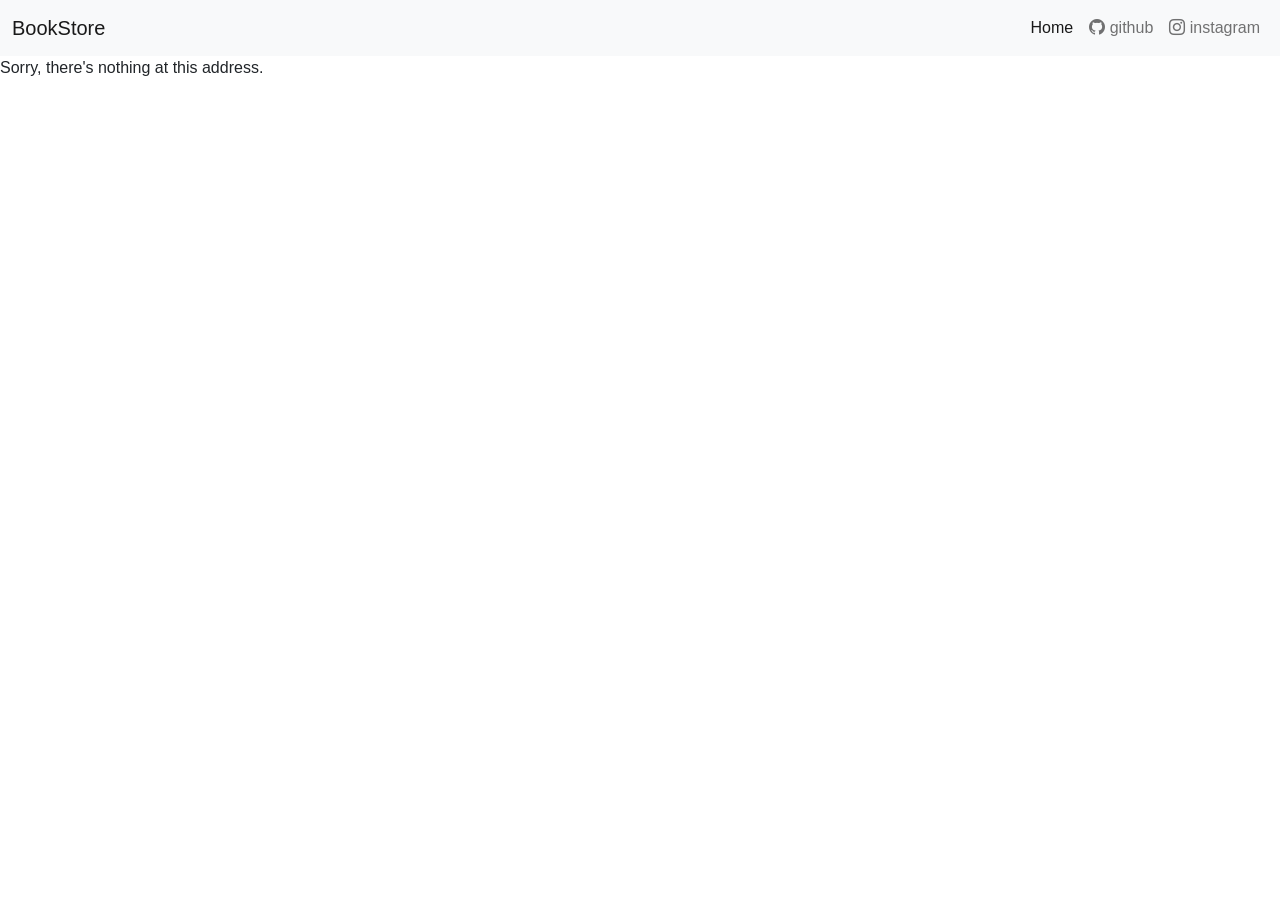
==== index.html @ 5922a13f "deploy: ec89fc2d130b986edfbd5ddfe3abd731d42056e6" ====
<!DOCTYPE html>
<html lang="en">

<head>
    <meta charset="utf-8" />
    <meta name="viewport" content="width=device-width, initial-scale=1.0" />
    <title>BlogBookApp</title>
    <base href="/" />
    <link rel="stylesheet" href="css/bootstrap/bootstrap.min.css" />
    <link rel="stylesheet" href="https://cdn.jsdelivr.net/npm/bootstrap-icons@1.11.3/font/bootstrap-icons.min.css">
    <link rel="stylesheet" href="css/app.css" />
    <link rel="icon" type="image/png" href="favicon.png" />
    <link href="BlogBookApp.styles.css" rel="stylesheet" />
    
</head>

<body>
    <div id="app">
       
        <div class="position-absolute top-50 start-50 translate-middle">
            <div class="loading">
                <span></span>
                <span></span>
                <span></span>
                <span></span>
                <span></span>
            </div>
        </div>
    </div>

    <div id="blazor-error-ui">
        An unhandled error has occurred.
        <a href="" class="reload">Reload</a>
        <a class="dismiss">🗙</a>
    </div>
    <script src="_framework/blazor.webassembly.js"></script>
    <script src="https://cdn.jsdelivr.net/npm/bootstrap@5.3.0-alpha1/dist/js/bootstrap.bundle.min.js"></script>
</body>

</html>
---- css/app.css ----
html, body {
    font-family: 'Helvetica Neue', Helvetica, Arial, sans-serif;
}

h1:focus {
    outline: none;
}

a, .btn-link {
    color: #0071c1;
}

.btn-primary {
    color: #fff;
    background-color: #1b6ec2;
    border-color: #1861ac;
}

.btn:focus, .btn:active:focus, .btn-link.nav-link:focus, .form-control:focus, .form-check-input:focus {
  box-shadow: 0 0 0 0.1rem white, 0 0 0 0.25rem #258cfb;
}

.content {
    padding-top: 1.1rem;
}

.valid.modified:not([type=checkbox]) {
    outline: 1px solid #26b050;
}

.invalid {
    outline: 1px solid red;
}

.validation-message {
    color: red;
}

#blazor-error-ui {
    background: lightyellow;
    bottom: 0;
    box-shadow: 0 -1px 2px rgba(0, 0, 0, 0.2);
    display: none;
    left: 0;
    padding: 0.6rem 1.25rem 0.7rem 1.25rem;
    position: fixed;
    width: 100%;
    z-index: 1000;
}

    #blazor-error-ui .dismiss {
        cursor: pointer;
        position: absolute;
        right: 0.75rem;
        top: 0.5rem;
    }

.blazor-error-boundary {
    background: url([data-uri]) no-repeat 1rem/1.8rem, #b32121;
    padding: 1rem 1rem 1rem 3.7rem;
    color: white;
}

    .blazor-error-boundary::after {
        content: "An error has occurred."
    }

.loading-progress {
    position: relative;
    display: block;
    width: 8rem;
    height: 8rem;
    margin: 20vh auto 1rem auto;
}

    .loading-progress circle {
        fill: none;
        stroke: #e0e0e0;
        stroke-width: 0.6rem;
        transform-origin: 50% 50%;
        transform: rotate(-90deg);
    }

        .loading-progress circle:last-child {
            stroke: #1b6ec2;
            stroke-dasharray: calc(3.141 * var(--blazor-load-percentage, 0%) * 0.8), 500%;
            transition: stroke-dasharray 0.05s ease-in-out;
        }

.loading-progress-text {
    position: absolute;
    text-align: center;
    font-weight: bold;
    inset: calc(20vh + 3.25rem) 0 auto 0.2rem;
}

    .loading-progress-text:after {
        content: var(--blazor-load-percentage-text, "Loading");
    }

code {
    color: #c02d76;
}


.loading {
    --speed-of-animation: 0.9s;
    --gap: 6px;
    --first-color: #4c86f9;
    --second-color: #49a84c;
    --third-color: #f6bb02;
    --fourth-color: #f6bb02;
    --fifth-color: #2196f3;
    display: flex;
    justify-content: center;
    align-items: center;
    width: 100px;
    gap: 6px;
    height: 100px;
   }
   
   .loading span {
    width: 4px;
    height: 50px;
    background: var(--first-color);
    animation: scale var(--speed-of-animation) ease-in-out infinite;
   }
   
   .loading span:nth-child(2) {
    background: var(--second-color);
    animation-delay: -0.8s;
   }
   
   .loading span:nth-child(3) {
    background: var(--third-color);
    animation-delay: -0.7s;
   }
   
   .loading span:nth-child(4) {
    background: var(--fourth-color);
    animation-delay: -0.6s;
   }
   
   .loading span:nth-child(5) {
    background: var(--fifth-color);
    animation-delay: -0.5s;
   }
   
   @keyframes scale {
    0%, 40%, 100% {
     transform: scaleY(0.05);
    }
   
    20% {
     transform: scaleY(1);
    }
   }


.book-category {
    margin-bottom: 40px;
}

.book-list {
    display: flex;
    flex-wrap: wrap;
    gap: 20px;
}

.book-card {
    background-color: #f9f9f9;
    border: 1px solid #ddd;
    border-radius: 8px;
    padding: 15px;
    width: 200px;
    height: 400px;
    text-align: center;
    cursor: pointer;
    transition: transform 0.2s ease-in-out;
}

.book-card:hover {
    transform: scale(1.05);
}

.book-cover {
    width: 100%;
    height: auto;
    border-radius: 8px;
    margin-bottom: 4px;
}

.book-details {
    display: flex;
    gap: 20px;
    margin-bottom: 10px;
}

.book-cover-large {
    width: 350px;
    height: auto;
    border-radius: 8px;
}

.book-info p {
    font-size: 1.1em;
    margin: 10px 0;
}

.book-page {
    padding: 20px;
    background-color: #f5f5f5;
    border: 1px solid #ddd;
    border-radius: 8px;
    font-size: 1.1em;
    line-height: 1.6;
}

.page-navigation {
    margin-top: 20px;
    display: flex;
    justify-content: space-between;
    align-items: center;
}

.page-navigation button {
    background-color: #17222e;
    color: white;
    border: none;
    padding: 10px 20px;
    border-radius: 5px;
    cursor: pointer;
}

.page-navigation button[disabled] {
    background-color: #ccc;
    cursor: not-allowed;
}
---- BlogBookApp.styles.css ----
/* /Layout/MainLayout.razor.rz.scp.css */
/* /Layout/NavMenu.razor.rz.scp.css */
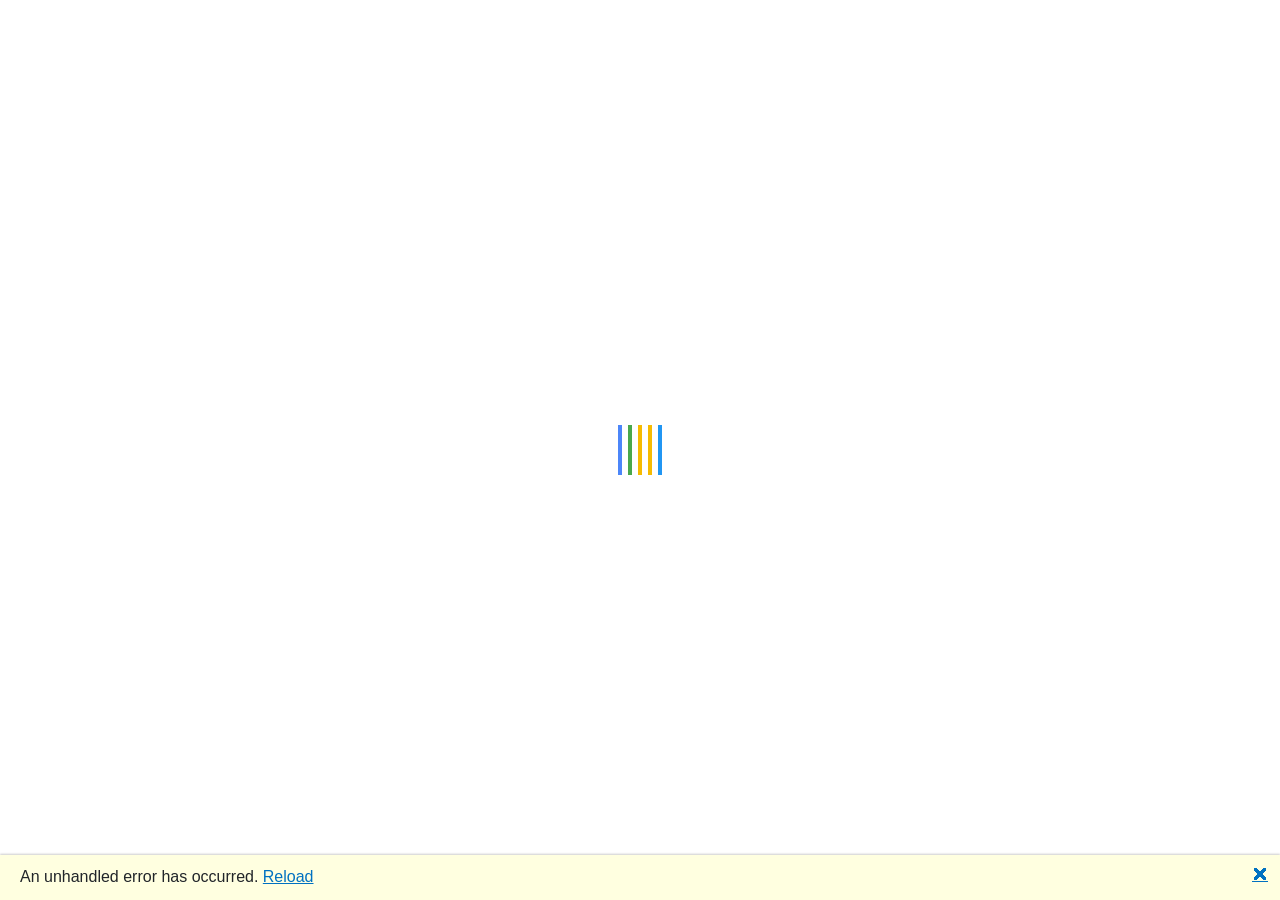
==== commit 0d1bc596: "Update index.html" ====
--- a/index.html
+++ b/index.html
@@ -5,7 +5,7 @@
     <meta charset="utf-8" />
     <meta name="viewport" content="width=device-width, initial-scale=1.0" />
     <title>BlogBookApp</title>
-    <base href="/" />
+    <base href="https://Wilfridboris.github.io/BlogBookStoreNote/" />
     <link rel="stylesheet" href="css/bootstrap/bootstrap.min.css" />
     <link rel="stylesheet" href="https://cdn.jsdelivr.net/npm/bootstrap-icons@1.11.3/font/bootstrap-icons.min.css">
     <link rel="stylesheet" href="css/app.css" />
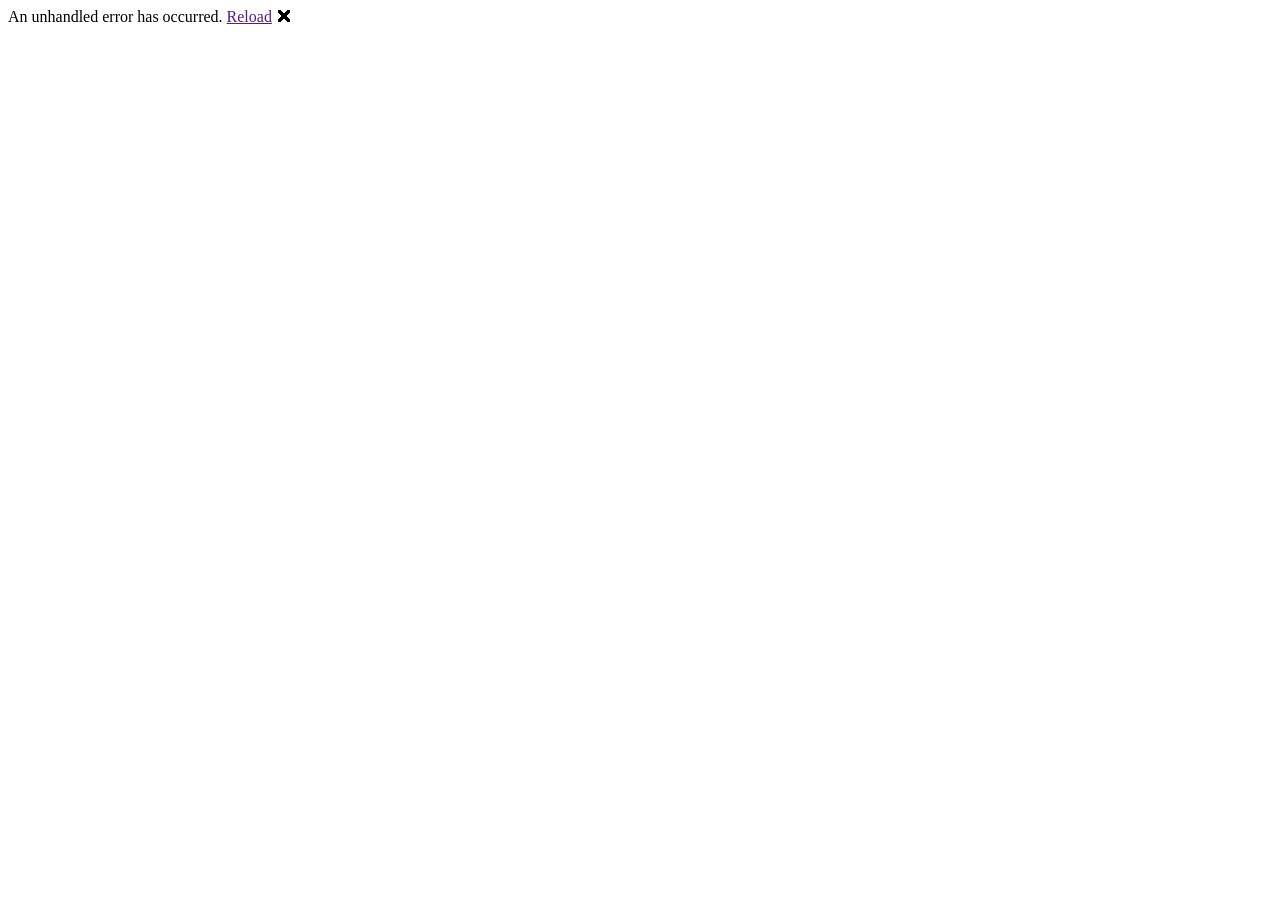
==== commit d54a2752: "deploy: fc005dc2133c50827974534e0a9f1a5f77501395" ====
--- a/index.html
+++ b/index.html
@@ -5,7 +5,7 @@
     <meta charset="utf-8" />
     <meta name="viewport" content="width=device-width, initial-scale=1.0" />
     <title>BlogBookApp</title>
-    <base href="https://Wilfridboris.github.io/BlogBookStoreNote/" />
+    <base href="/BlogBookStoreNote/" />
     <link rel="stylesheet" href="css/bootstrap/bootstrap.min.css" />
     <link rel="stylesheet" href="https://cdn.jsdelivr.net/npm/bootstrap-icons@1.11.3/font/bootstrap-icons.min.css">
     <link rel="stylesheet" href="css/app.css" />
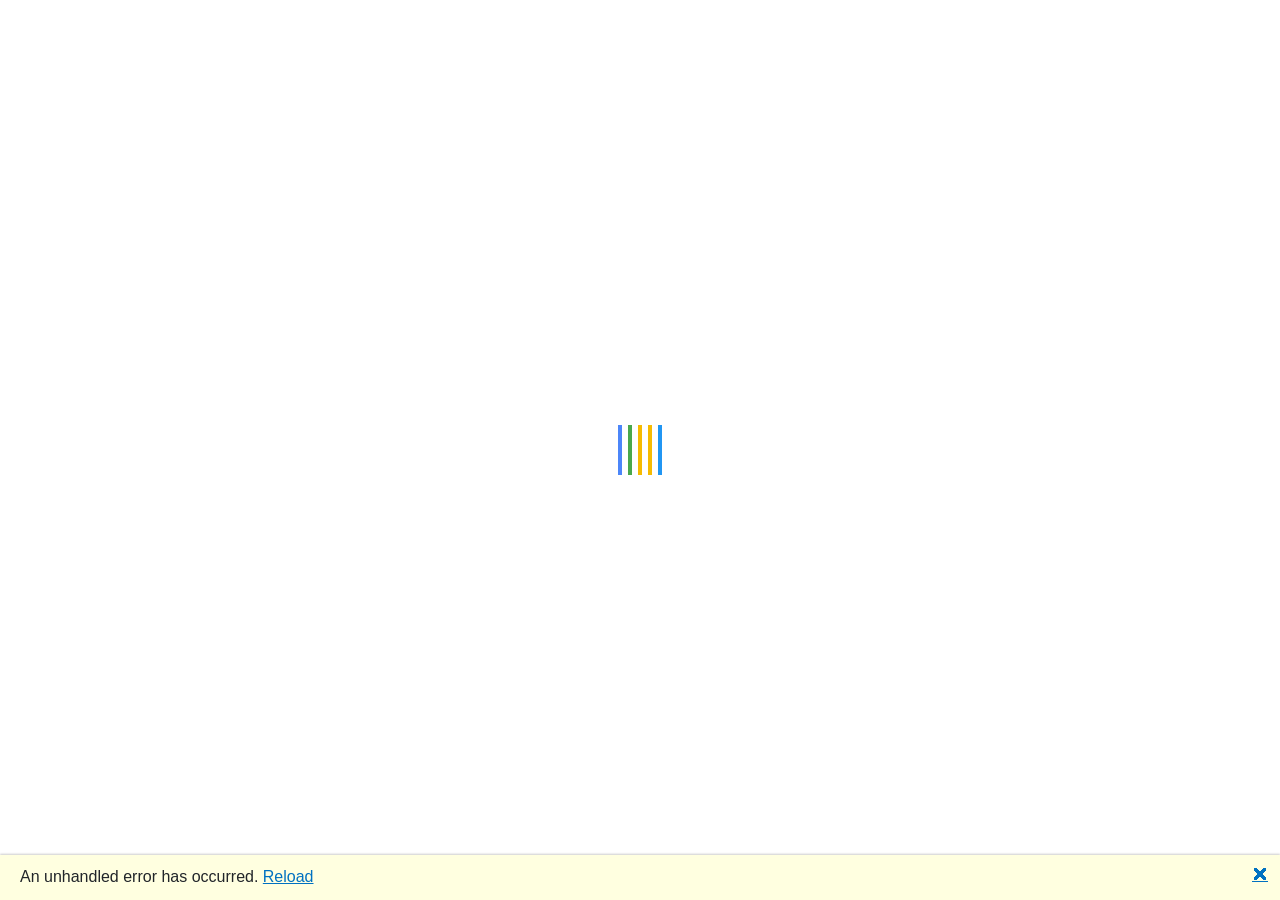
==== commit b5270398: "Update index.html" ====
--- a/index.html
+++ b/index.html
@@ -5,7 +5,7 @@
     <meta charset="utf-8" />
     <meta name="viewport" content="width=device-width, initial-scale=1.0" />
     <title>BlogBookApp</title>
-    <base href="/BlogBookStoreNote/" />
+    <base href="https://wilfridboris.github.io/BlogBookStoreNote/" />
     <link rel="stylesheet" href="css/bootstrap/bootstrap.min.css" />
     <link rel="stylesheet" href="https://cdn.jsdelivr.net/npm/bootstrap-icons@1.11.3/font/bootstrap-icons.min.css">
     <link rel="stylesheet" href="css/app.css" />
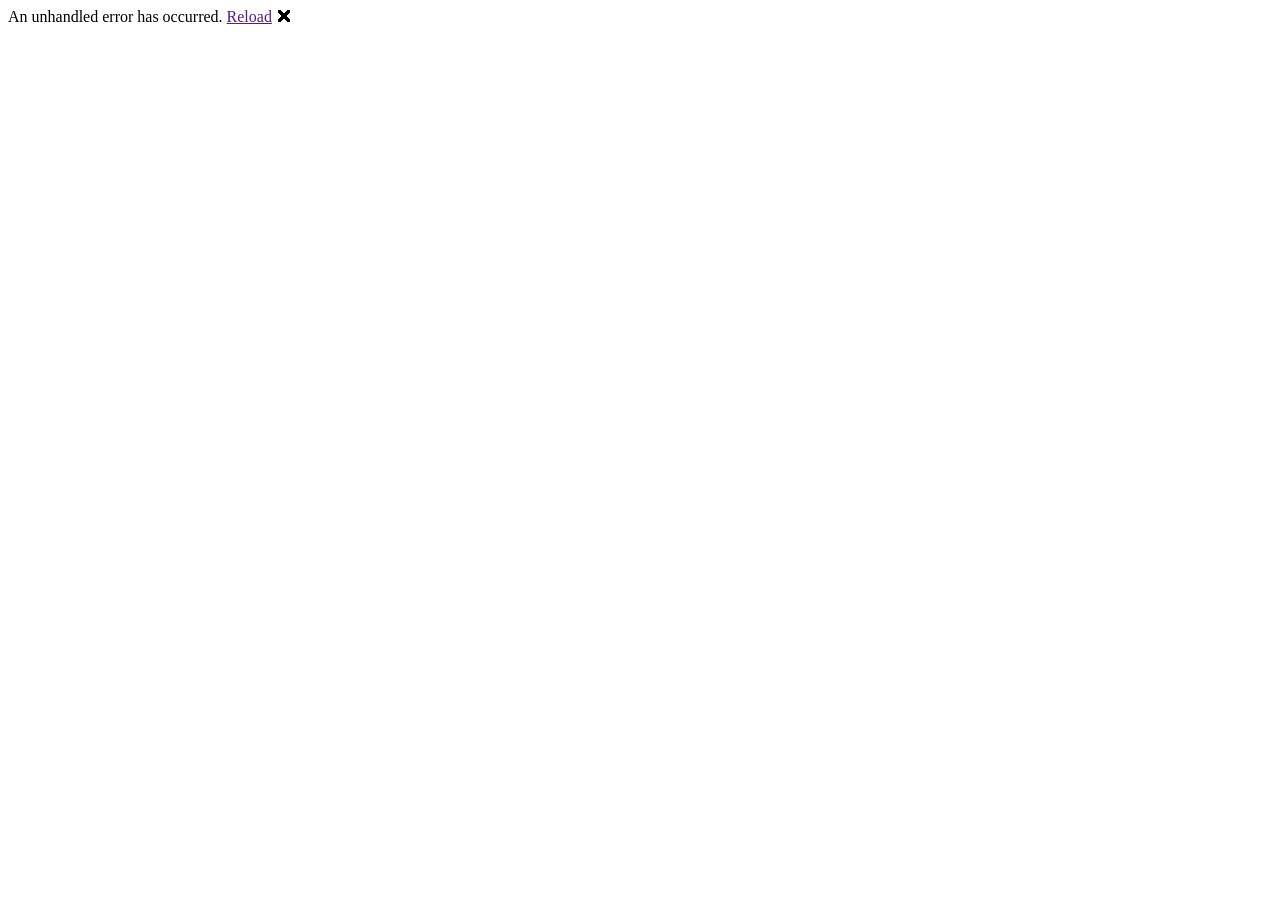
==== commit a8220306: "deploy: d59a590575b0e5b3ac5bda35762c876bfd2e97fb" ====
--- a/index.html
+++ b/index.html
@@ -5,7 +5,7 @@
     <meta charset="utf-8" />
     <meta name="viewport" content="width=device-width, initial-scale=1.0" />
     <title>BlogBookApp</title>
-    <base href="https://wilfridboris.github.io/BlogBookStoreNote/" />
+    <base href="/BlogBookStoreNote/" />
     <link rel="stylesheet" href="css/bootstrap/bootstrap.min.css" />
     <link rel="stylesheet" href="https://cdn.jsdelivr.net/npm/bootstrap-icons@1.11.3/font/bootstrap-icons.min.css">
     <link rel="stylesheet" href="css/app.css" />
